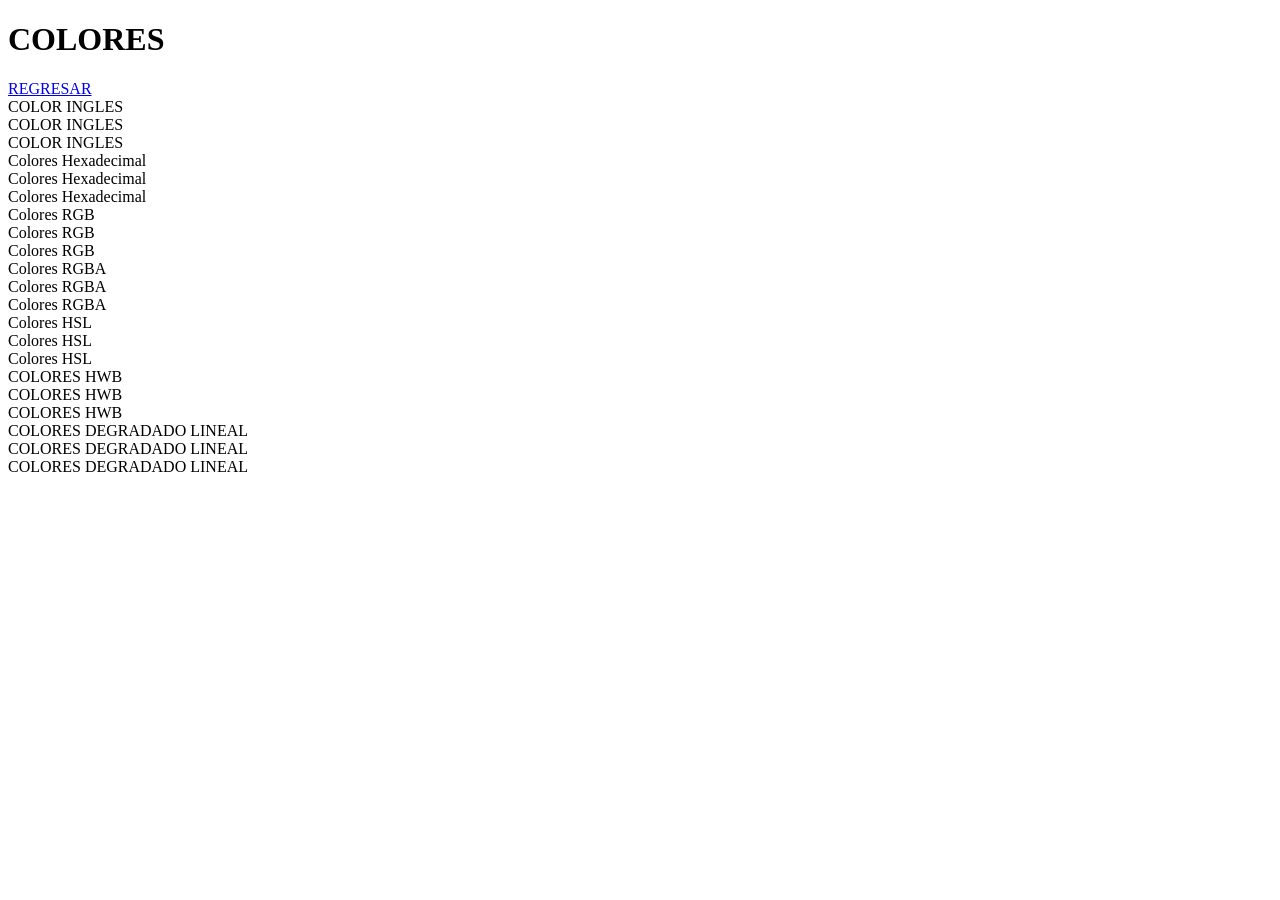
==== 02colores.html @ 85b68645 "CSS" ====
<!DOCTYPE html>
<html lang="en">
<head>
    <meta charset="UTF-8">
    <meta name="viewport" content="width=device-width, initial-scale=1.0">
    <title>COLORES</title>
</head>
<body>
    <h1>COLORES</h1>
    <a href="index.html">REGRESAR</a>

      <div id="uno">COLOR INGLES</div>
    <div id="dos">COLOR INGLES</div>
    <div id="tres">COLOR INGLES</div>

 <div id="uno">Colores Hexadecimal</div>
 <div id="dos">Colores Hexadecimal</div>
 <div id="tres">Colores Hexadecimal</div>

 <div id="uno">Colores RGB</div>
 <div id="dos">Colores RGB</div>
 <div id="tres">Colores RGB</div>

 <div id="uno">Colores RGBA</div>
 <div id="dos">Colores RGBA</div>
 <div id="tres">Colores RGBA</div>

 <div id="uno">Colores HSL</div>
 <div id="dos">Colores HSL</div>
 <div id="tres">Colores HSL</div>

 <div id="uno">COLORES HWB</div>
 <div id="dos">COLORES HWB</div>
 <div id="tres">COLORES HWB</div>

  <div id="uno">COLORES DEGRADADO LINEAL</div>
 <div id="dos">COLORES DEGRADADO LINEAL</div>
    <div id="tres">COLORES DEGRADADO LINEAL</div>
</body>
</html>
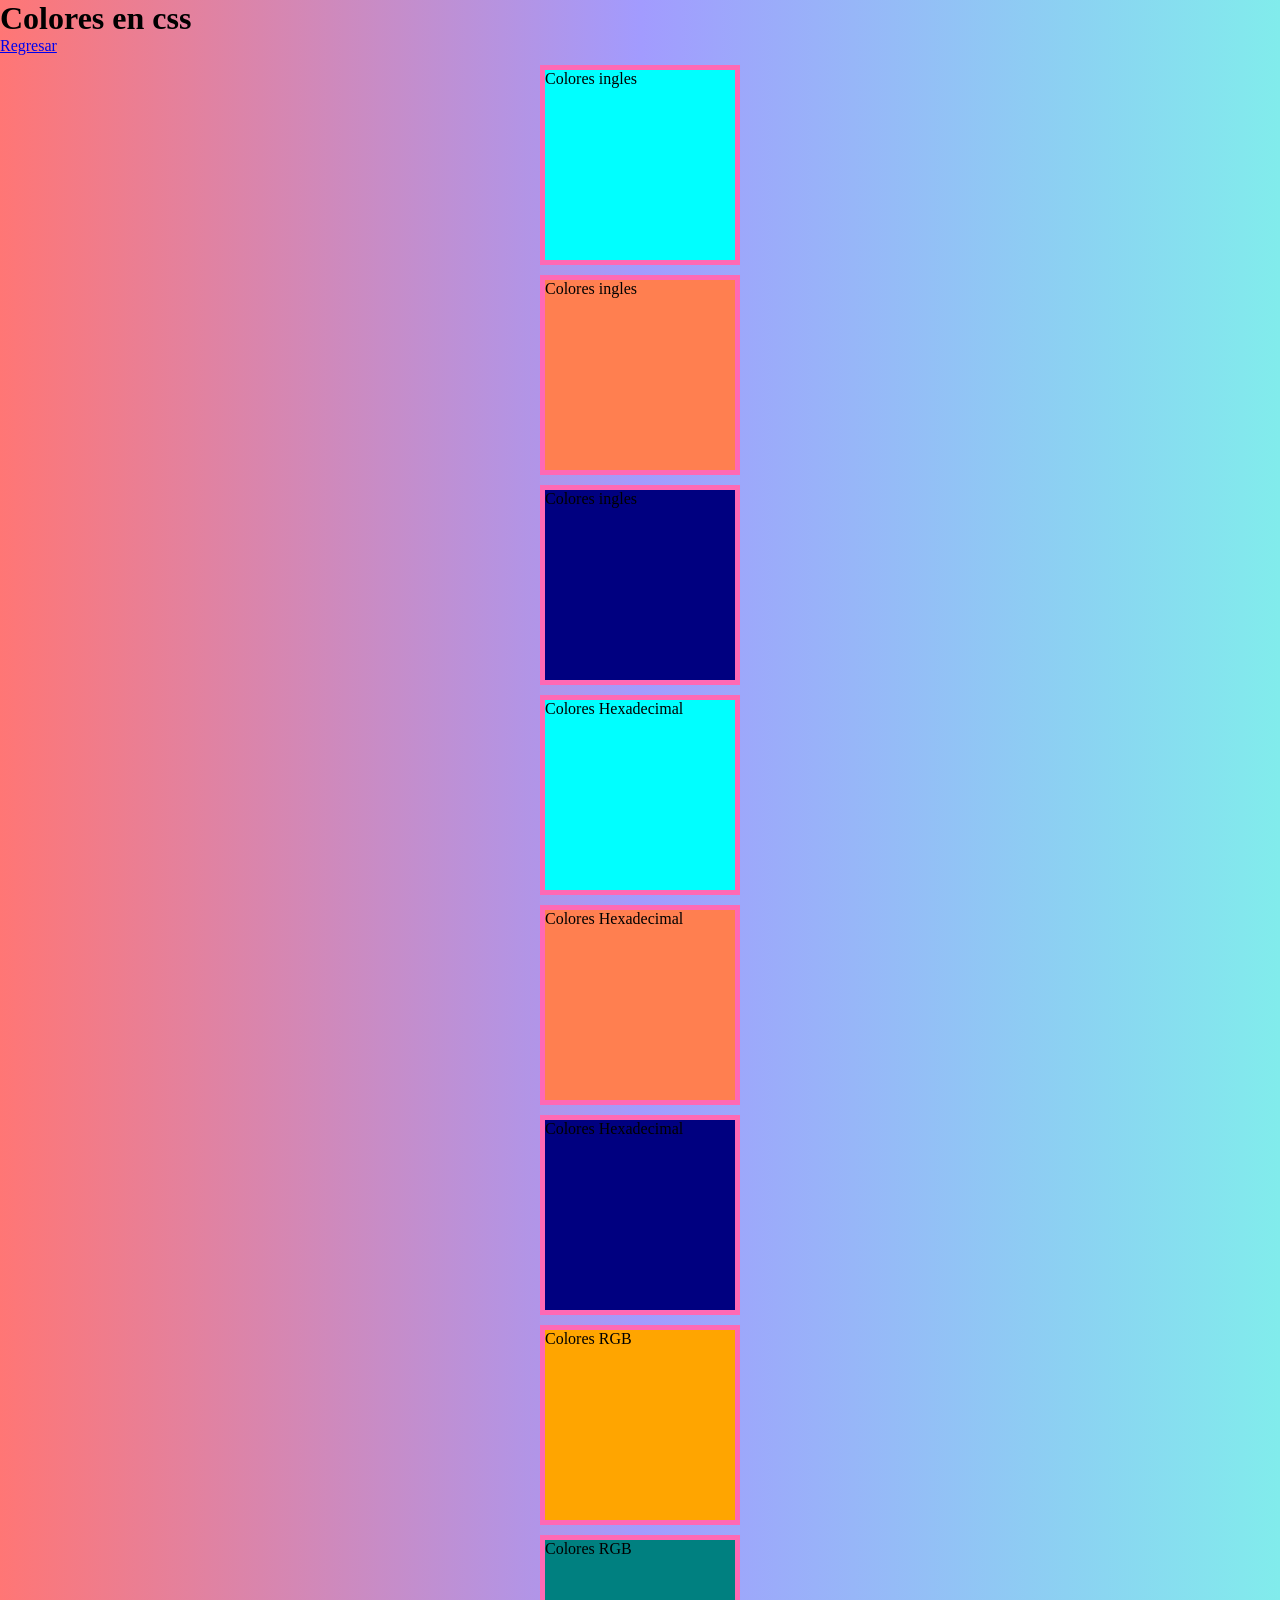
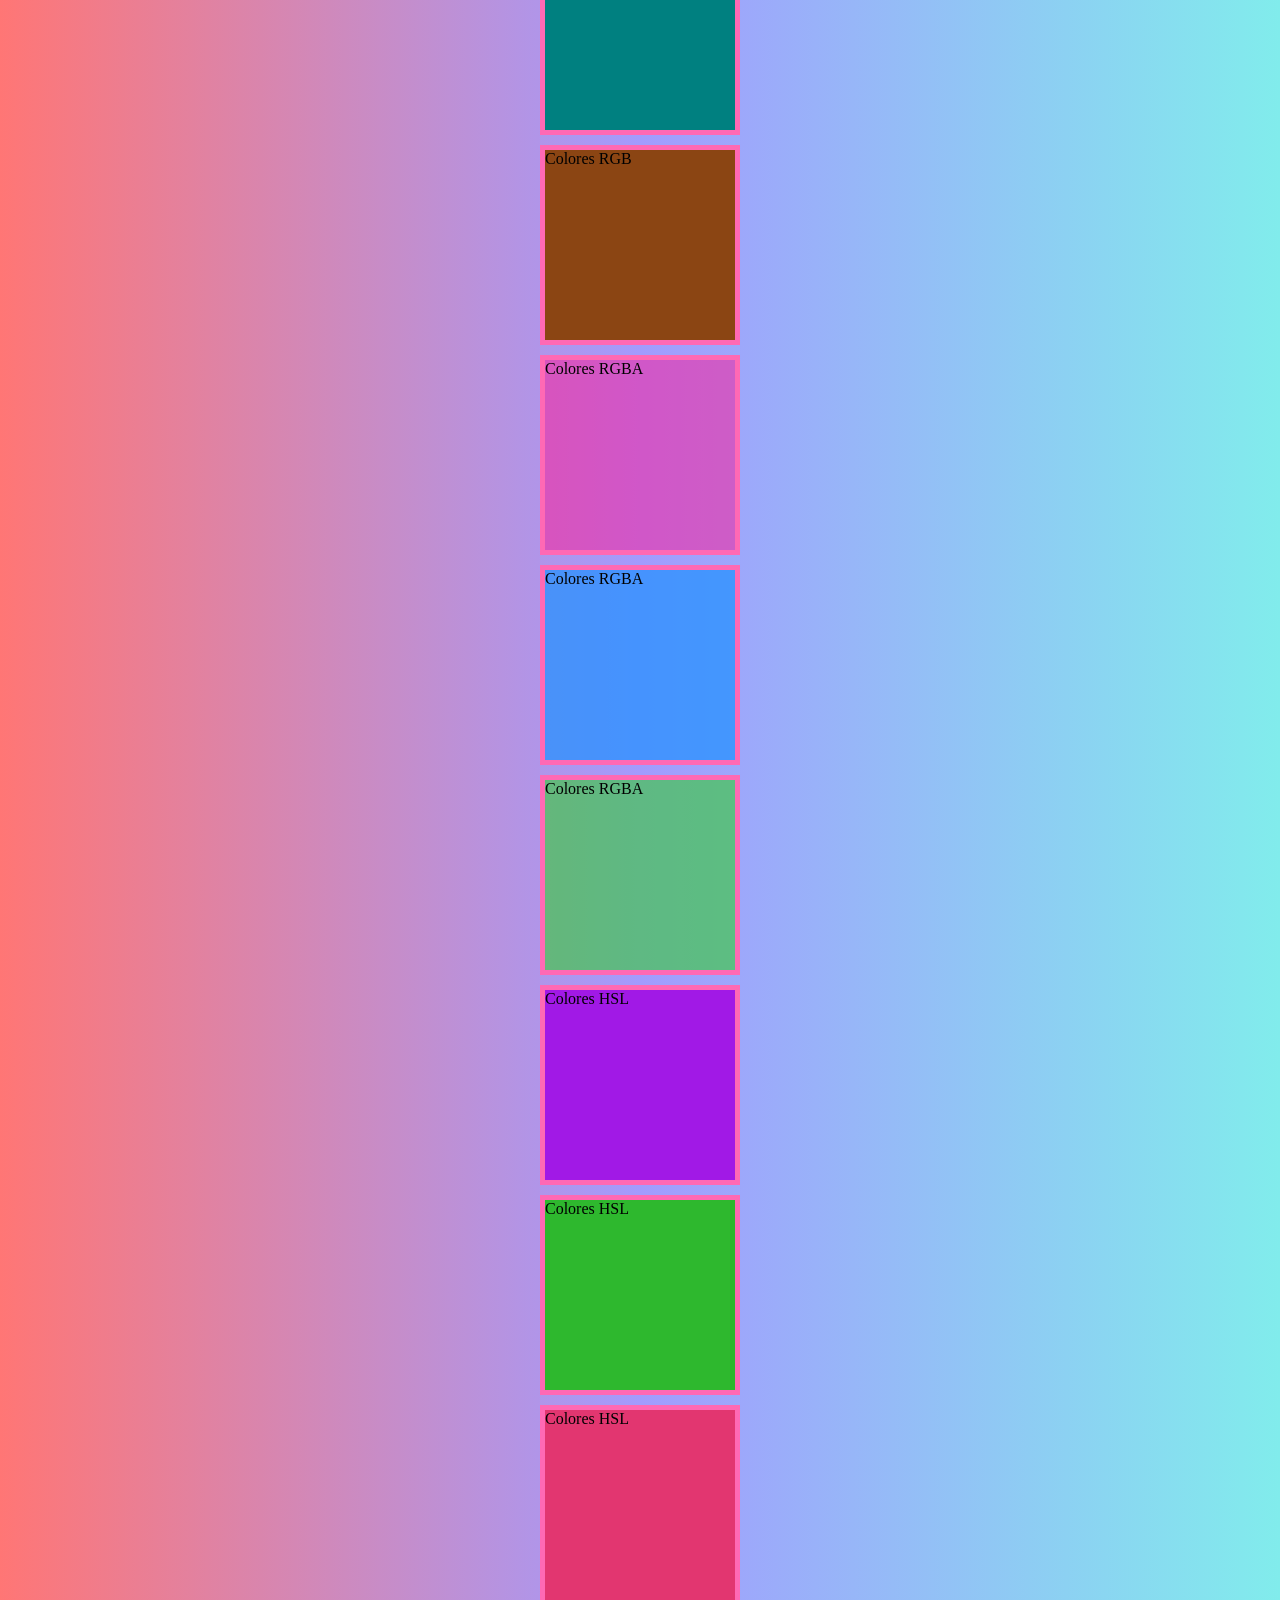
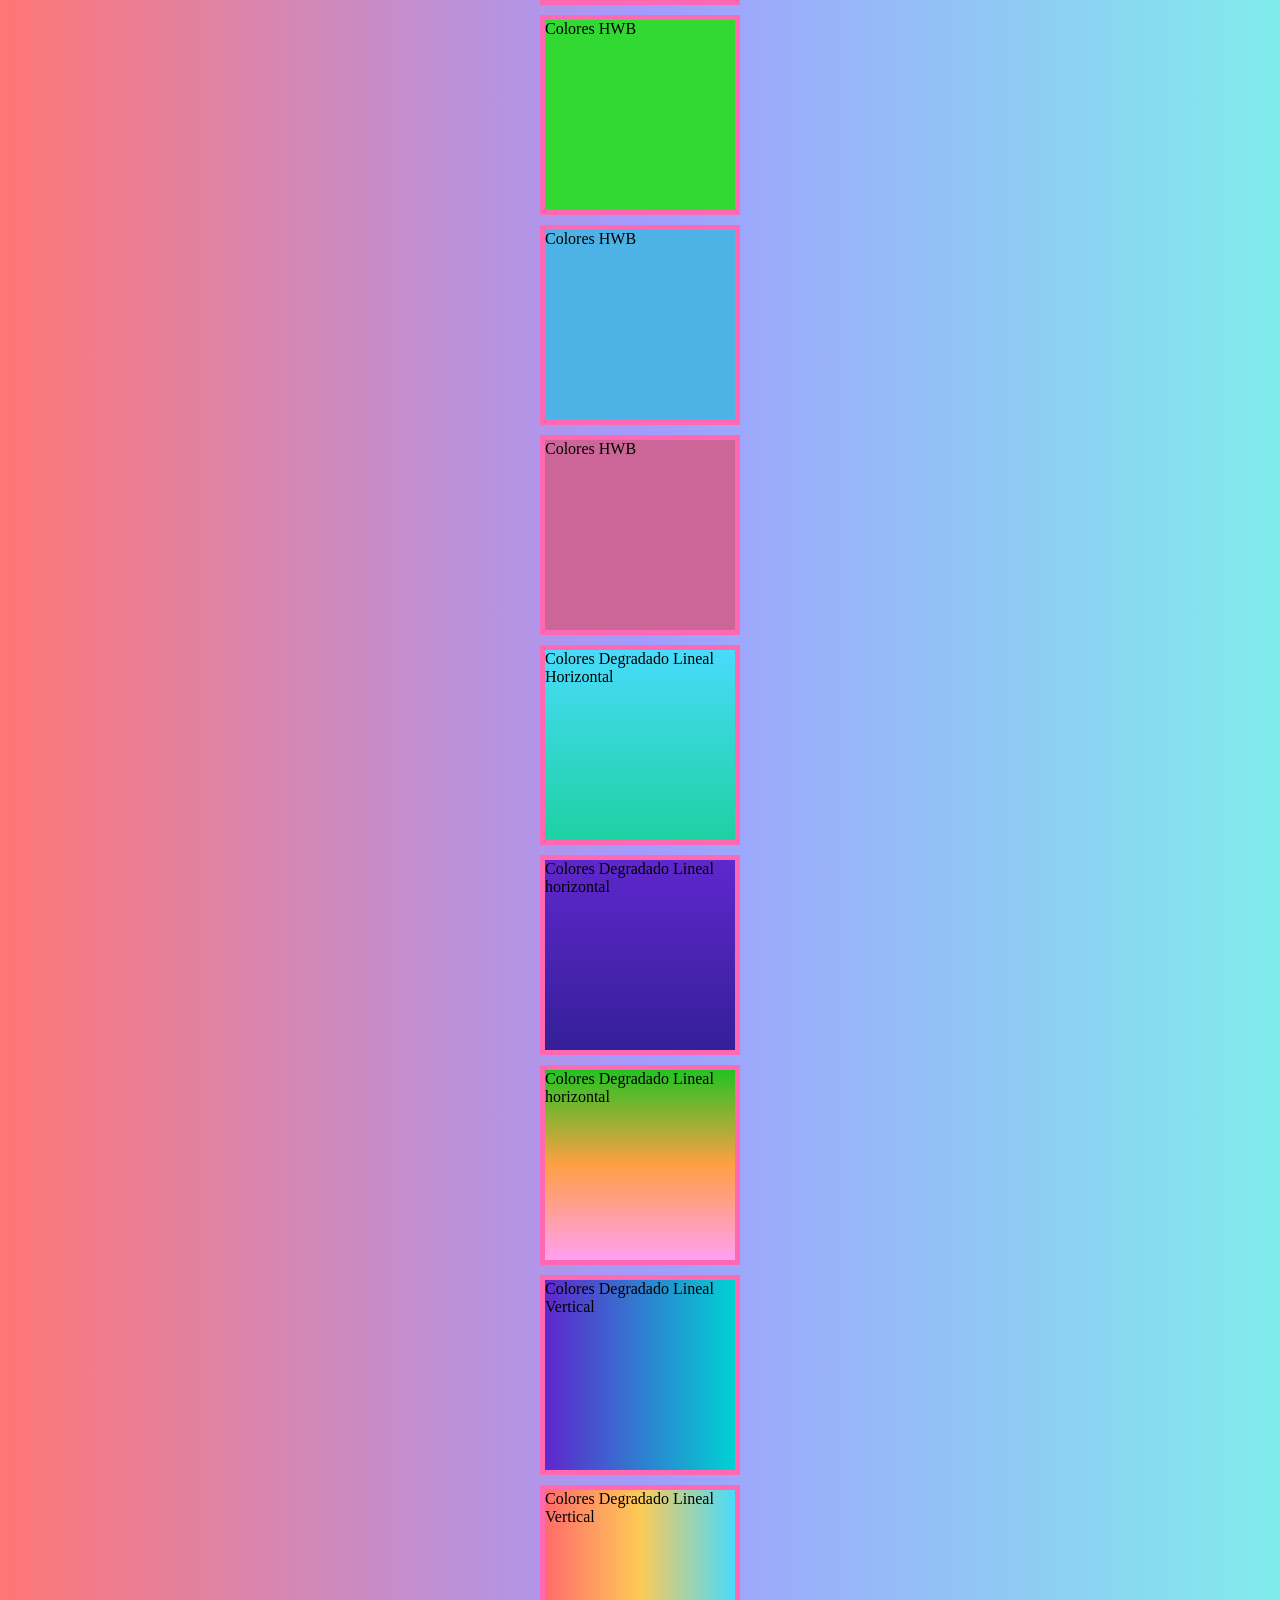
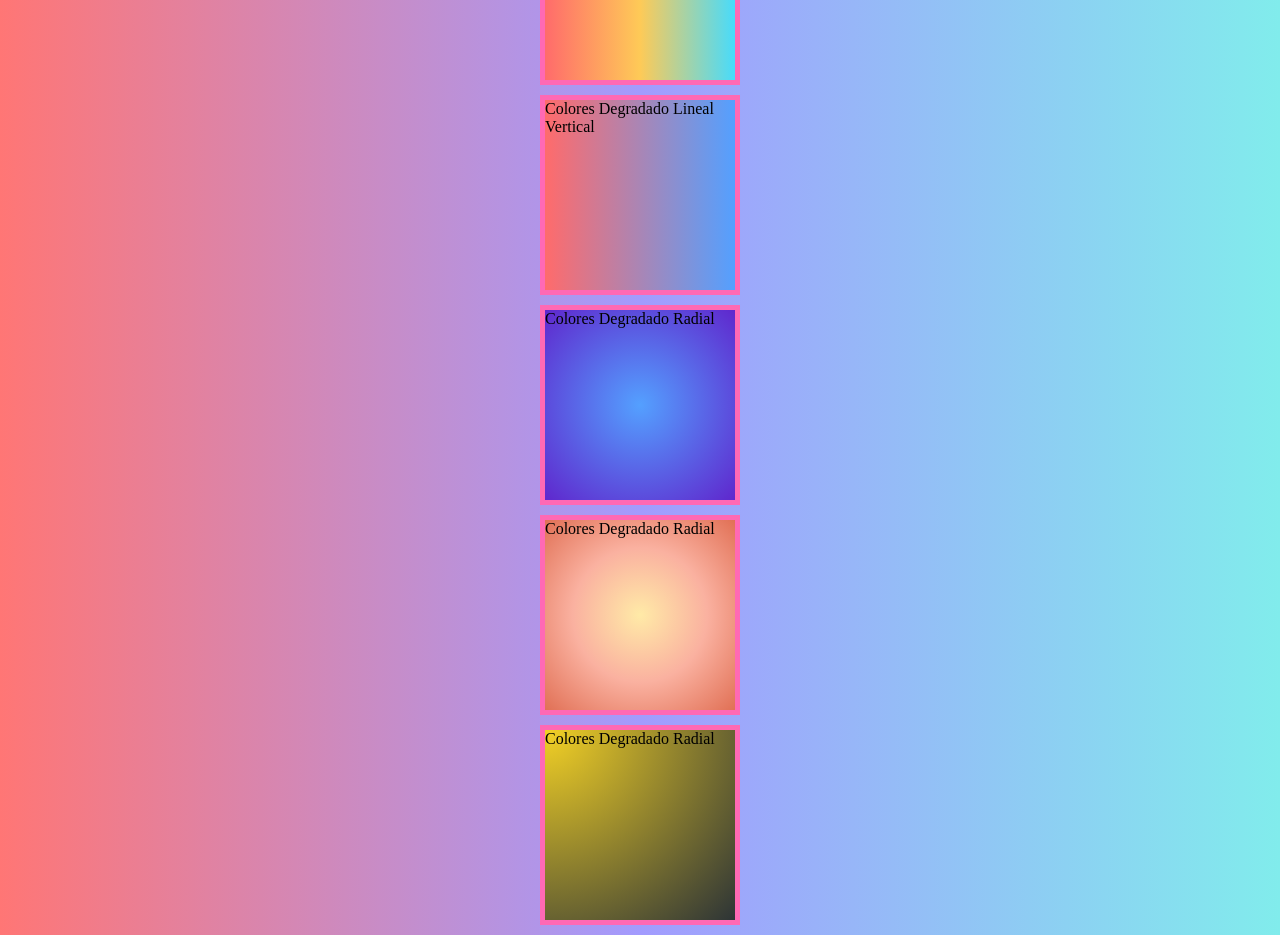
==== commit 7bb6d65f: "Maquetacion" ====
--- a/02colores.html
+++ b/02colores.html
@@ -3,38 +3,46 @@
 <head>
     <meta charset="UTF-8">
     <meta name="viewport" content="width=device-width, initial-scale=1.0">
-    <title>COLORES</title>
+    <title>Colores</title>
+    <link rel="stylesheet" href="css/02colores.css">
 </head>
 <body>
-    <h1>COLORES</h1>
-    <a href="index.html">REGRESAR</a>
+    <h1>Colores en css</h1>
+    <a href="index.html">Regresar</a>
+    <div id="c1">Colores ingles</div>
+    <div id="c2">Colores ingles</div>
+    <div id="c3">Colores ingles</div>
 
-      <div id="uno">COLOR INGLES</div>
-    <div id="dos">COLOR INGLES</div>
-    <div id="tres">COLOR INGLES</div>
+    <div id="c1">Colores Hexadecimal</div>
+    <div id="c2">Colores Hexadecimal</div>
+    <div id="c3">Colores Hexadecimal</div>
 
- <div id="uno">Colores Hexadecimal</div>
- <div id="dos">Colores Hexadecimal</div>
- <div id="tres">Colores Hexadecimal</div>
+    <div id="c7">Colores RGB</div>
+    <div id="c8">Colores RGB</div>
+    <div id="c9">Colores RGB</div>
 
- <div id="uno">Colores RGB</div>
- <div id="dos">Colores RGB</div>
- <div id="tres">Colores RGB</div>
+    <div id="c10">Colores RGBA</div>
+    <div id="c11">Colores RGBA</div>
+    <div id="c12">Colores RGBA</div>
 
- <div id="uno">Colores RGBA</div>
- <div id="dos">Colores RGBA</div>
- <div id="tres">Colores RGBA</div>
+    <div id="c13">Colores HSL</div>
+    <div id="c14">Colores HSL</div>
+    <div id="c15">Colores HSL</div>
 
- <div id="uno">Colores HSL</div>
- <div id="dos">Colores HSL</div>
- <div id="tres">Colores HSL</div>
+    <div id="c16">Colores HWB</div>
+    <div id="c17">Colores HWB</div>
+    <div id="c18">Colores HWB</div>
 
- <div id="uno">COLORES HWB</div>
- <div id="dos">COLORES HWB</div>
- <div id="tres">COLORES HWB</div>
+    <div id="d1">Colores Degradado Lineal Horizontal</div>
+    <div id="d2">Colores Degradado Lineal horizontal</div>
+    <div id="d3">Colores Degradado Lineal horizontal</div>
 
-  <div id="uno">COLORES DEGRADADO LINEAL</div>
- <div id="dos">COLORES DEGRADADO LINEAL</div>
-    <div id="tres">COLORES DEGRADADO LINEAL</div>
+    <div id="d4">Colores Degradado Lineal Vertical</div>
+    <div id="d5">Colores Degradado Lineal Vertical</div>
+    <div id="d6">Colores Degradado Lineal Vertical</div>
+
+    <div id="d7">Colores Degradado Radial</div>
+    <div id="d8">Colores Degradado Radial</div>
+    <div id="d9">Colores Degradado Radial</div>
 </body>
 </html>
--- a/css/02colores.css
+++ b/css/02colores.css
@@ -0,0 +1,127 @@
+* { 
+    margin: 0; 
+    padding: 0; 
+    box-sizing: border-box; 
+} 
+
+div { 
+    width: 200px; 
+    height: 200px; 
+    border: 5px solid rgb(255, 105, 180); 
+    margin: 10px auto; 
+} 
+
+#c1 { 
+    background: aqua; 
+} 
+
+#c2 { 
+    background: coral; 
+} 
+
+#c3 { 
+    background: navy; 
+} 
+
+#c4 { 
+    background: #e84393; 
+} 
+
+#c5 { 
+    background: #FFDAB9; 
+} 
+
+#c6 { 
+    background: #6C5CE7; 
+} 
+
+#c7 { 
+    background: rgb(255, 165, 0); 
+} 
+
+#c8 { 
+    background: rgb(0, 128, 128); 
+} 
+
+#c9 { 
+    background: rgb(139, 69, 19); 
+} 
+
+#c10 { 
+    background: rgba(255, 20, 147, 0.5); 
+} 
+
+#c11 { 
+    background: rgba(30, 144, 255, 0.7); 
+} 
+
+#c12 { 
+    background: rgba(50, 205, 50, 0.6); 
+} 
+
+#c13 { 
+    background: hsl(280, 80%, 50%); 
+} 
+
+#c14 { 
+    background: hsl(120, 60%, 45%); 
+} 
+
+#c15 { 
+    background: hsl(340, 75%, 55%); 
+} 
+
+#c16 { 
+    background: hwb(120 20% 15%); 
+} 
+
+#c17 { 
+    background: hwb(200 30% 10%); 
+} 
+
+#c18 { 
+    background: hwb(330 40% 20%); 
+} 
+
+#d1 { 
+    background: linear-gradient(180deg, #48dbfb, #1dd1a1); 
+} 
+
+#d2 { 
+    background: linear-gradient(to bottom, #5f27cd, #341f97); 
+} 
+
+#d3 { 
+    background: linear-gradient(180deg, hsl(120, 70%, 45%), rgb(255, 159, 67), #ff9ff3); 
+} 
+
+#d4 { 
+    background: linear-gradient(90deg, #5f27cd, #00d2d3); 
+} 
+
+#d5 { 
+    background: linear-gradient(to right, #ff6b6b, #feca57, #48dbfb); 
+} 
+
+#d6 { 
+    background: linear-gradient(90deg, rgba(255, 107, 107, 1) 0%, rgba(84, 160, 255, 1) 100%); 
+} 
+
+#d7 { 
+    background: radial-gradient(circle, #54a0ff, #5f27cd); 
+} 
+
+#d8 { 
+    background: radial-gradient(#ffeaa7, #fab1a0, #e17055); 
+} 
+
+#d9 { 
+    background: radial-gradient(ellipse at top left, hsl(50, 90%, 55%), #2d3436); 
+} 
+
+body { 
+    min-height: 100vh; 
+    margin: 0; 
+    background: #74b9ff; 
+    background: linear-gradient(90deg, rgba(255, 118, 117, 1) 0%, rgba(162, 155, 254, 1) 50%, rgba(129, 236, 236, 1) 100%); 
+}
